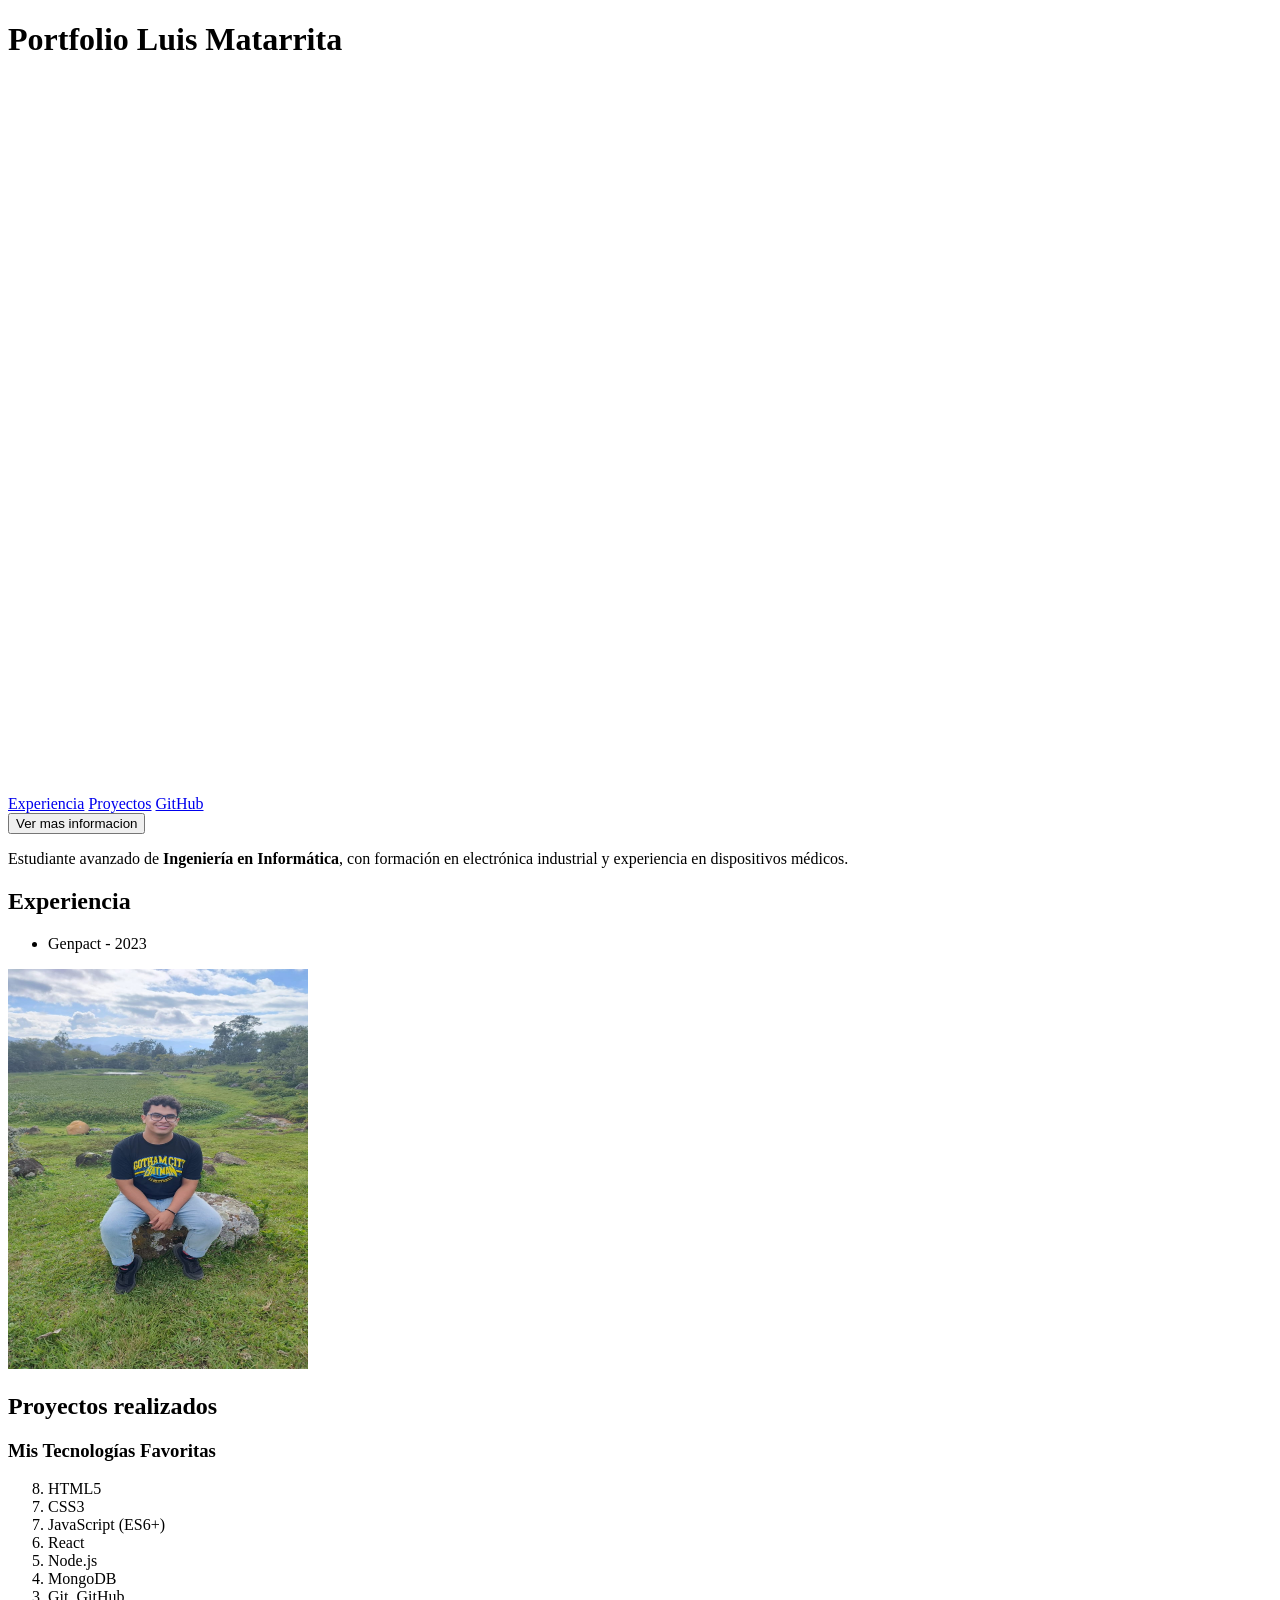
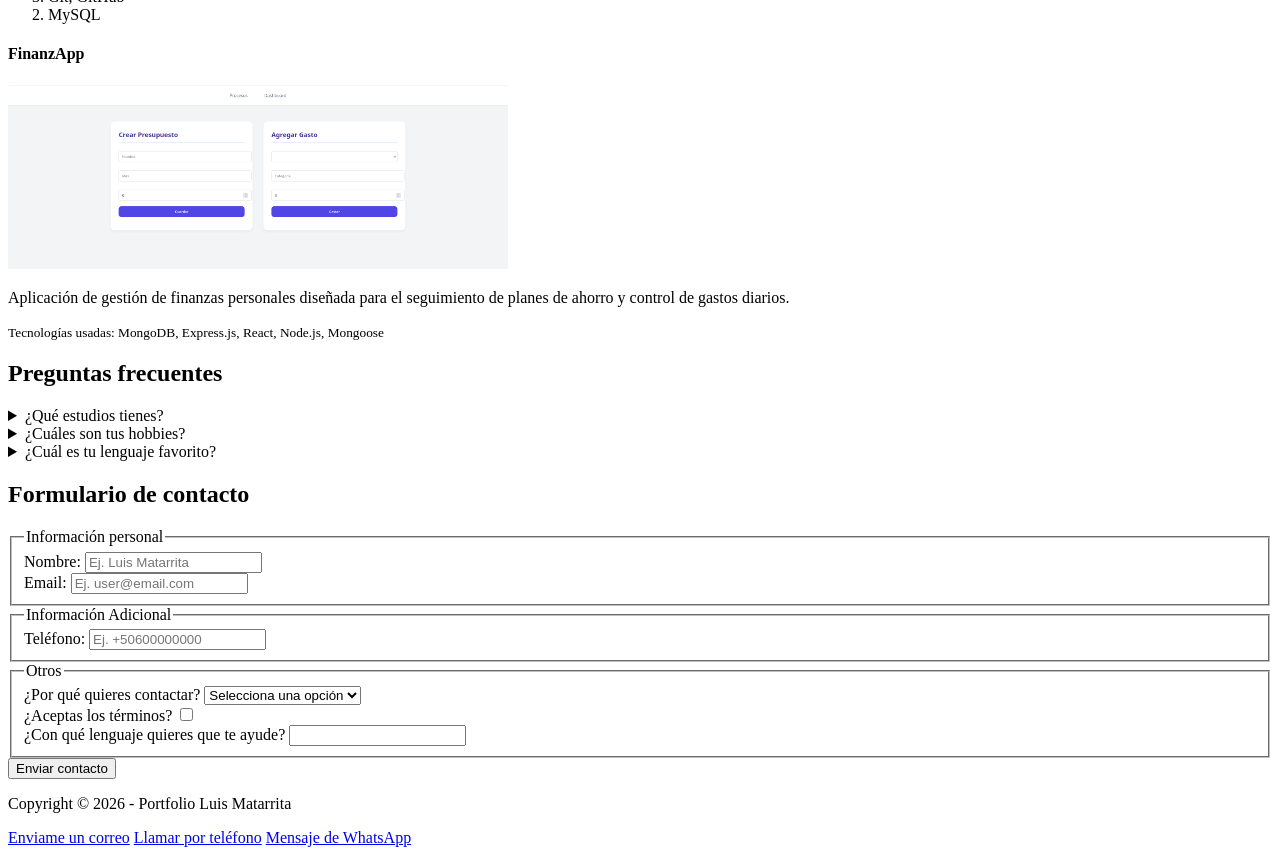
==== Proyectos/Aprendiendo-MERN/index.html @ c239dfaf "HTML Completo y estructura limpia" ====
<!DOCTYPE html>
<html lang="es"> <head>
    <meta charset="utf-8">
    <meta name="viewport" content="width=device-width, initial-scale=1.0">
    <title>Portfolio Luis Matarrita</title>
    <meta name="robots" content="index, follow">
    <meta name="theme-color" content="#009933">
    <link rel="icon" type="image/jpg" href="https://ddragon.leagueoflegends.com/cdn/img/champion/splash/Olaf_0.jpg">
    <meta name="description" content="Portfolio de Luis Matarrita, estudiante de Ingeniería Informática.">

    <meta property="og:title" content="Portfolio Full Stack Developer">
    <meta property="og:description" content="Portfolio de Luis Matarrita, estudiante de Ingeniería Informática.">
    <meta property="og:image" content="https://ddragon.leagueoflegends.com/cdn/img/champion/splash/Olaf_0.jpg">
    <meta property="og:image.alt" content="Una fotografía profesional de Luis Matarrita mirando a cámara">

    <link rel="alternate" href="https://luis.dev/en" hreflang="en-GB">
    <link rel="canonical" href="https://luis.dev">
</head>

<body>
    <header>
        <h1>Portfolio Luis Matarrita</h1>
        
        <iframe style="width: 100%; aspect-ratio:16/9;"
            src="https://www.youtube.com/embed/USDe07X90Vc" 
            title="YouTube video player" frameborder="0" 
            allow="accelerometer; autoplay; clipboard-write; encrypted-media; gyroscope; picture-in-picture; web-share" 
            allowfullscreen>
        </iframe>

        <nav>
            <a href="#experiencia">Experiencia</a>
            <a href="#proyectos">Proyectos</a>
            <a href="https://github.com/luismhdev/" target="_blank" rel="noreferrer">GitHub</a>
        </nav>
    </header> 
    
    <dialog id="modal">
        <h1>
            Sabias que puedes abrir una modal asi?
        </h1>
        <p>Y es totalmente nativo!</p>
        <button id="hide">Cerrar Modal</button>
    </dialog>

    <button id="show">Ver mas informacion</button>

    <script>

        window.show.addEventListener('click', () => {
            window.modal.showModal()
        })

         window.hide.addEventListener('click', () => {
            window.modal.close()
        })

    </script>
    
    <main>
        <p>Estudiante avanzado de <strong>Ingeniería en Informática</strong>, con formación en electrónica industrial y experiencia en dispositivos médicos.</p>

        <h2 id="experiencia">Experiencia</h2>
        <ul> 
            <li class="list-item">Genpact - 2023</li>
        </ul>

        <a download href="assets/foto-luis.jpeg">
            <img id="photo-image" width="300" height="400" 
            title="Una foto de Luis Matarrita" 
            src="assets/foto-luis.jpeg" 
            alt="Una fotografía profesional de Luis Matarrita mirando a cámara"> 
        </a>

        <h2 id="proyectos">Proyectos realizados</h2>

        <aside>
            <header>
                <h3>Mis Tecnologías Favoritas</h3>
            </header>
            <ol type="1" reversed start="8">
                <li>HTML5</li>
                <li>CSS3</li>
                <li value="7">JavaScript (ES6+)</li>
                <li>React</li>
                <li>Node.js</li>
                <li>MongoDB</li>
                <li>Git, GitHub</li>
                <li>MySQL</li>
            </ol>
        </aside>

        <section>
            <article>
                <header> 
                    <h4>FinanzApp</h4>
                    <img loading="lazy" width="500" src="assets/FinanzAppLite.png" alt="Captura de FinanzApp">
                </header>
                <p>Aplicación de gestión de finanzas personales diseñada para el seguimiento de planes de ahorro y control de gastos diarios.</p>
                <footer>
                    <small>Tecnologías usadas: MongoDB, Express.js, React, Node.js, Mongoose</small>
                </footer>
            </article>
        </section>

        <section>
            <h2>Preguntas frecuentes</h2>
            <details>
                <summary>¿Qué estudios tienes?</summary>
                <p>Estudié en Universidad Florencio del Castillo una Ingeniería en Informática y además tengo un técnico medio en Electrónica Industrial.</p>
            </details>
            <details>
                <summary>¿Cuáles son tus hobbies?</summary>
                <p>Me interesa el mundo de los videojuegos, hacer deporte (especialmente natación) y me gusta la lectura.</p>
            </details>
            <details>
                <summary>¿Cuál es tu lenguaje favorito?</summary>
                <p>Mi lenguaje favorito es JavaScript, es muy versátil y permite realizar todo tipo de proyectos.</p>
            </details>
        </section>

        <section>
            <h2>Formulario de contacto</h2>
            <form method="post" action="/">
                <fieldset>
                    <legend>Información personal</legend>
                    <div> 
                        <label for="user-name">Nombre:</label>
                        <input type="text" id="user-name" name="name" placeholder="Ej. Luis Matarrita" required>
                    </div>
                    <div>
                        <label for="user-email">Email:</label>
                        <input type="email" id="user-email" name="email" placeholder="Ej. user@email.com" required>
                    </div>
                </fieldset>

                <fieldset>
                    <legend>Información Adicional</legend>
                    <label for="user-tel">Teléfono:</label>
                    <input type="tel" id="user-tel" name="Telefono" placeholder="Ej. +50600000000" required>
                </fieldset>

                <fieldset>
                    <legend>Otros</legend>
                    <div>
                        <label for="why">¿Por qué quieres contactar?</label>
                        <select name="why" id="why">
                            <option value="1">Selecciona una opción</option>
                            <option value="2">Trabajo</option>
                            <option value="3">Duda</option>
                            <option value="4">Más información</option>
                        </select>
                    </div>
                    <div>
                        <label for="terms">¿Aceptas los términos?</label>
                        <input type="checkbox" id="terms" name="terms" required>
                    </div>
                    <div>
                        <datalist id="languages">
                            <option value="JavaScript"></option>
                            <option value="Python"></option>
                            <option value="Java"></option>
                            <option value="C#"></option>
                        </datalist>
                        <label>
                            ¿Con qué lenguaje quieres que te ayude?
                            <input list="languages" name="languages">
                        </label>
                    </div>
                </fieldset>
                <button type="submit">Enviar contacto</button>
            </form>
        </section>
    </main> <footer>
        <p>Copyright © 2026 - Portfolio Luis Matarrita</p>
        <a href="mailto:luismhdev01@gmail.com">Enviame un correo</a>
        <a href="tel:+50671876371">Llamar por teléfono</a>
        <a href="https://wa.me/+50671876371?text=Hola%20Luis">Mensaje de WhatsApp</a>
    </footer>
</body>
</html>
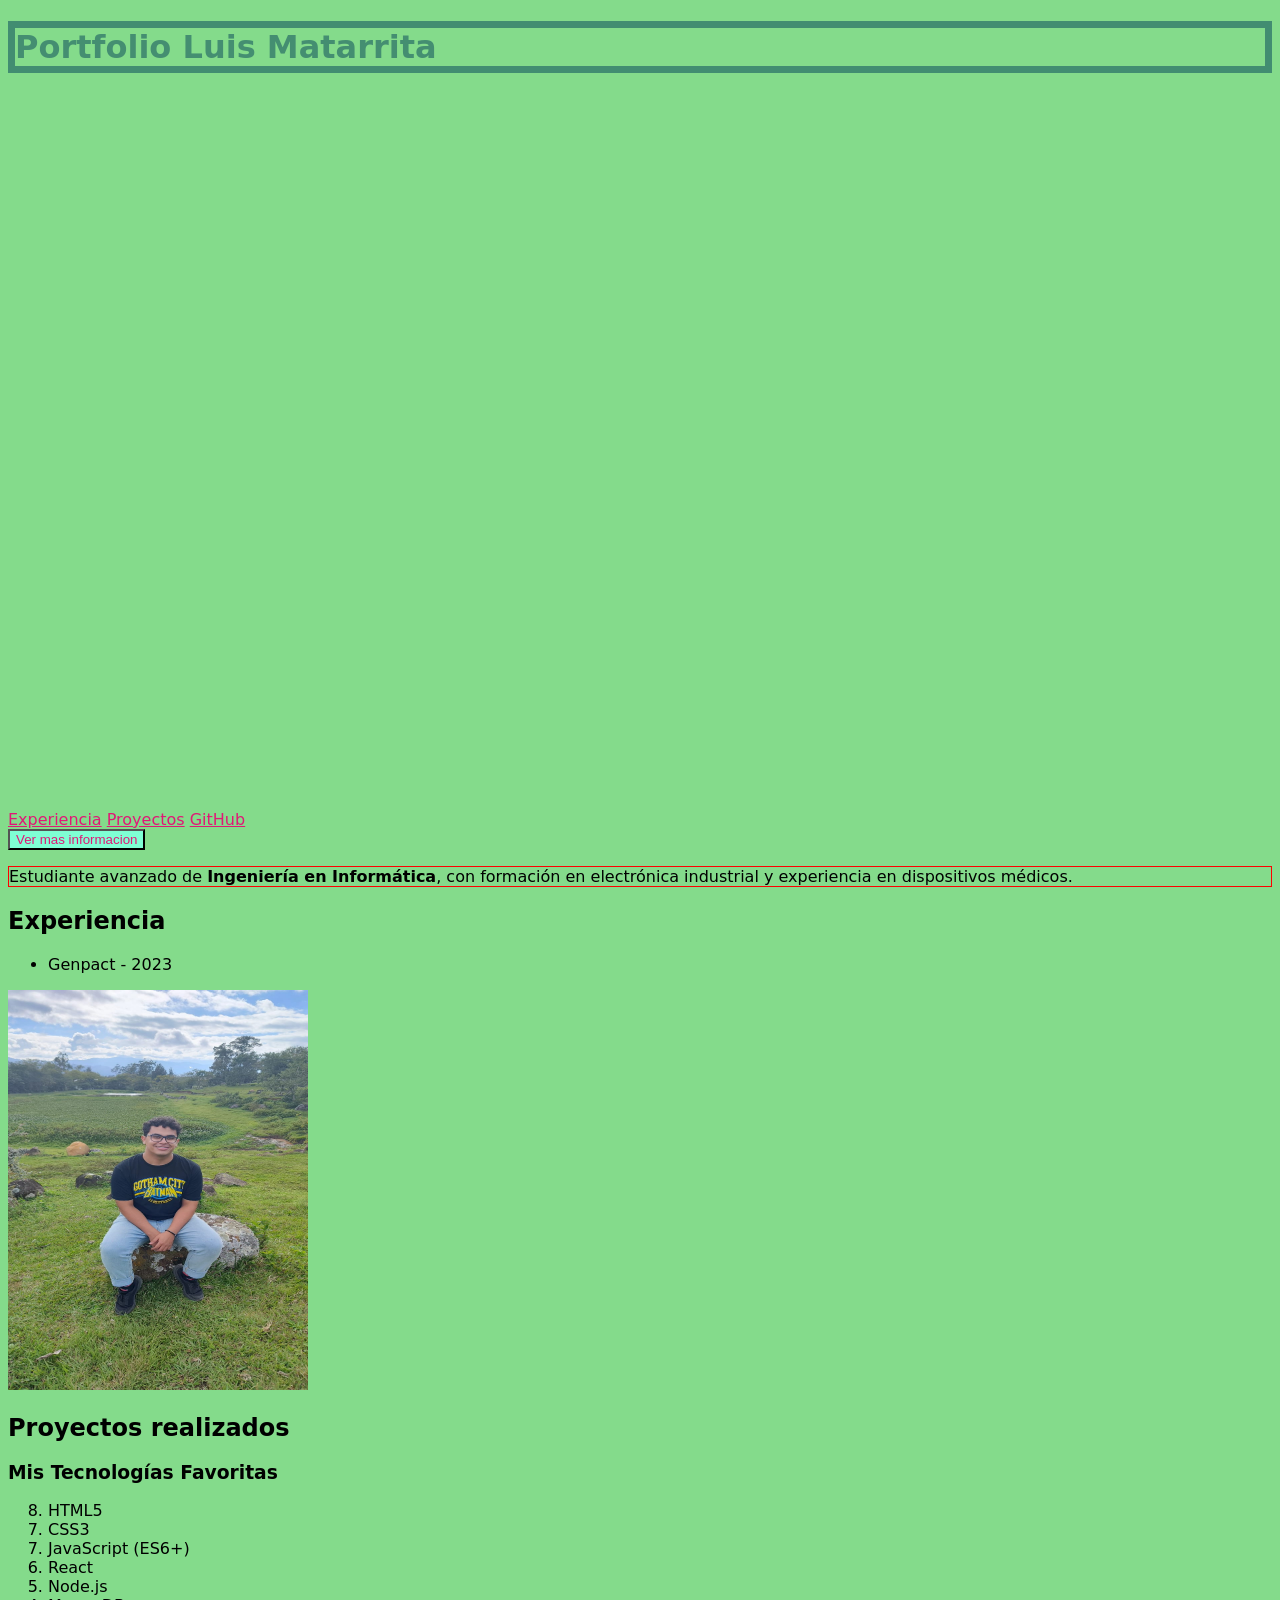
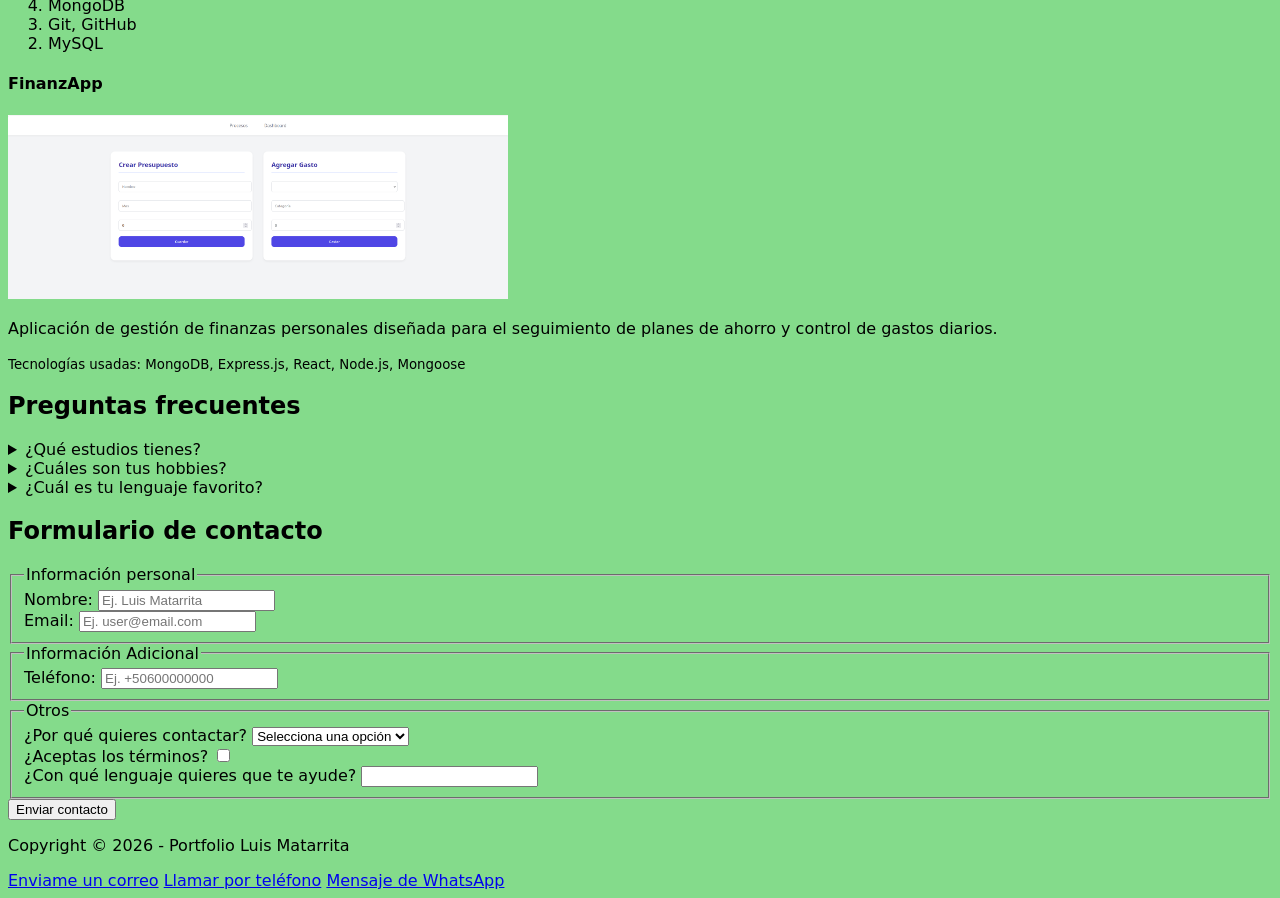
==== commit c3cda806: "Sopa de styles" ====
--- a/Proyectos/Aprendiendo-MERN/index.html
+++ b/Proyectos/Aprendiendo-MERN/index.html
@@ -1,5 +1,7 @@
 <!DOCTYPE html>
 <html lang="es"> <head>
+
+     
     <meta charset="utf-8">
     <meta name="viewport" content="width=device-width, initial-scale=1.0">
     <title>Portfolio Luis Matarrita</title>
@@ -15,6 +17,59 @@
 
     <link rel="alternate" href="https://luis.dev/en" hreflang="en-GB">
     <link rel="canonical" href="https://luis.dev">
+
+    <style>
+        h1{
+           color: rgb(3 65 88 /50%); /*Color y opasidad*/
+
+
+           border-width: 7px;
+           border-style: solid;
+           
+
+          /* color: rgba (3, 65, 88, 50%);*/
+
+
+            /*color: hsl(60, 100% 88%);*/
+
+           /*color: oklch(348 83% 44% /50%)*/
+
+            /* color: #09f*/ 
+            
+            
+               
+        }
+        body{
+           background: #84db8b;
+           font-family: system-ui, -apple-system, BlinkMacSystemFont, 'Segoe UI', Roboto, Oxygen, Ubuntu, Cantarell, 'Open Sans', 'Helvetica Neue', sans-serif;
+            
+        }
+
+        .link{
+           color: #e01876;  
+            
+        }
+
+         
+        link:active{
+           color: #2e5099;  
+           outline:3px solid #2e5099;
+            
+         }
+        #show{
+           color: #e01876; 
+           background-color: aquamarine; 
+           border: 1;
+            
+        }
+               
+        .desc{
+           border: 1px solid red;     
+            
+        }
+
+        
+    </style>
 </head>
 
 <body>
@@ -23,15 +78,15 @@
         
         <iframe style="width: 100%; aspect-ratio:16/9;"
             src="https://www.youtube.com/embed/USDe07X90Vc" 
-            title="YouTube video player" frameborder="0" 
+            title="YouTube video player" frameborder="0"  
             allow="accelerometer; autoplay; clipboard-write; encrypted-media; gyroscope; picture-in-picture; web-share" 
             allowfullscreen>
         </iframe>
 
         <nav>
-            <a href="#experiencia">Experiencia</a>
-            <a href="#proyectos">Proyectos</a>
-            <a href="https://github.com/luismhdev/" target="_blank" rel="noreferrer">GitHub</a>
+            <a class="link" href="#experiencia">Experiencia</a>
+            <a class="link" href="#proyectos">Proyectos</a>
+            <a class="link" href="https://github.com/luismhdev/" target="_blank" rel="noreferrer">GitHub</a>
         </nav>
     </header> 
     
@@ -58,7 +113,7 @@
     </script>
     
     <main>
-        <p>Estudiante avanzado de <strong>Ingeniería en Informática</strong>, con formación en electrónica industrial y experiencia en dispositivos médicos.</p>
+        <p class="desc">Estudiante avanzado de <strong>Ingeniería en Informática</strong>, con formación en electrónica industrial y experiencia en dispositivos médicos.</p>
 
         <h2 id="experiencia">Experiencia</h2>
         <ul> 
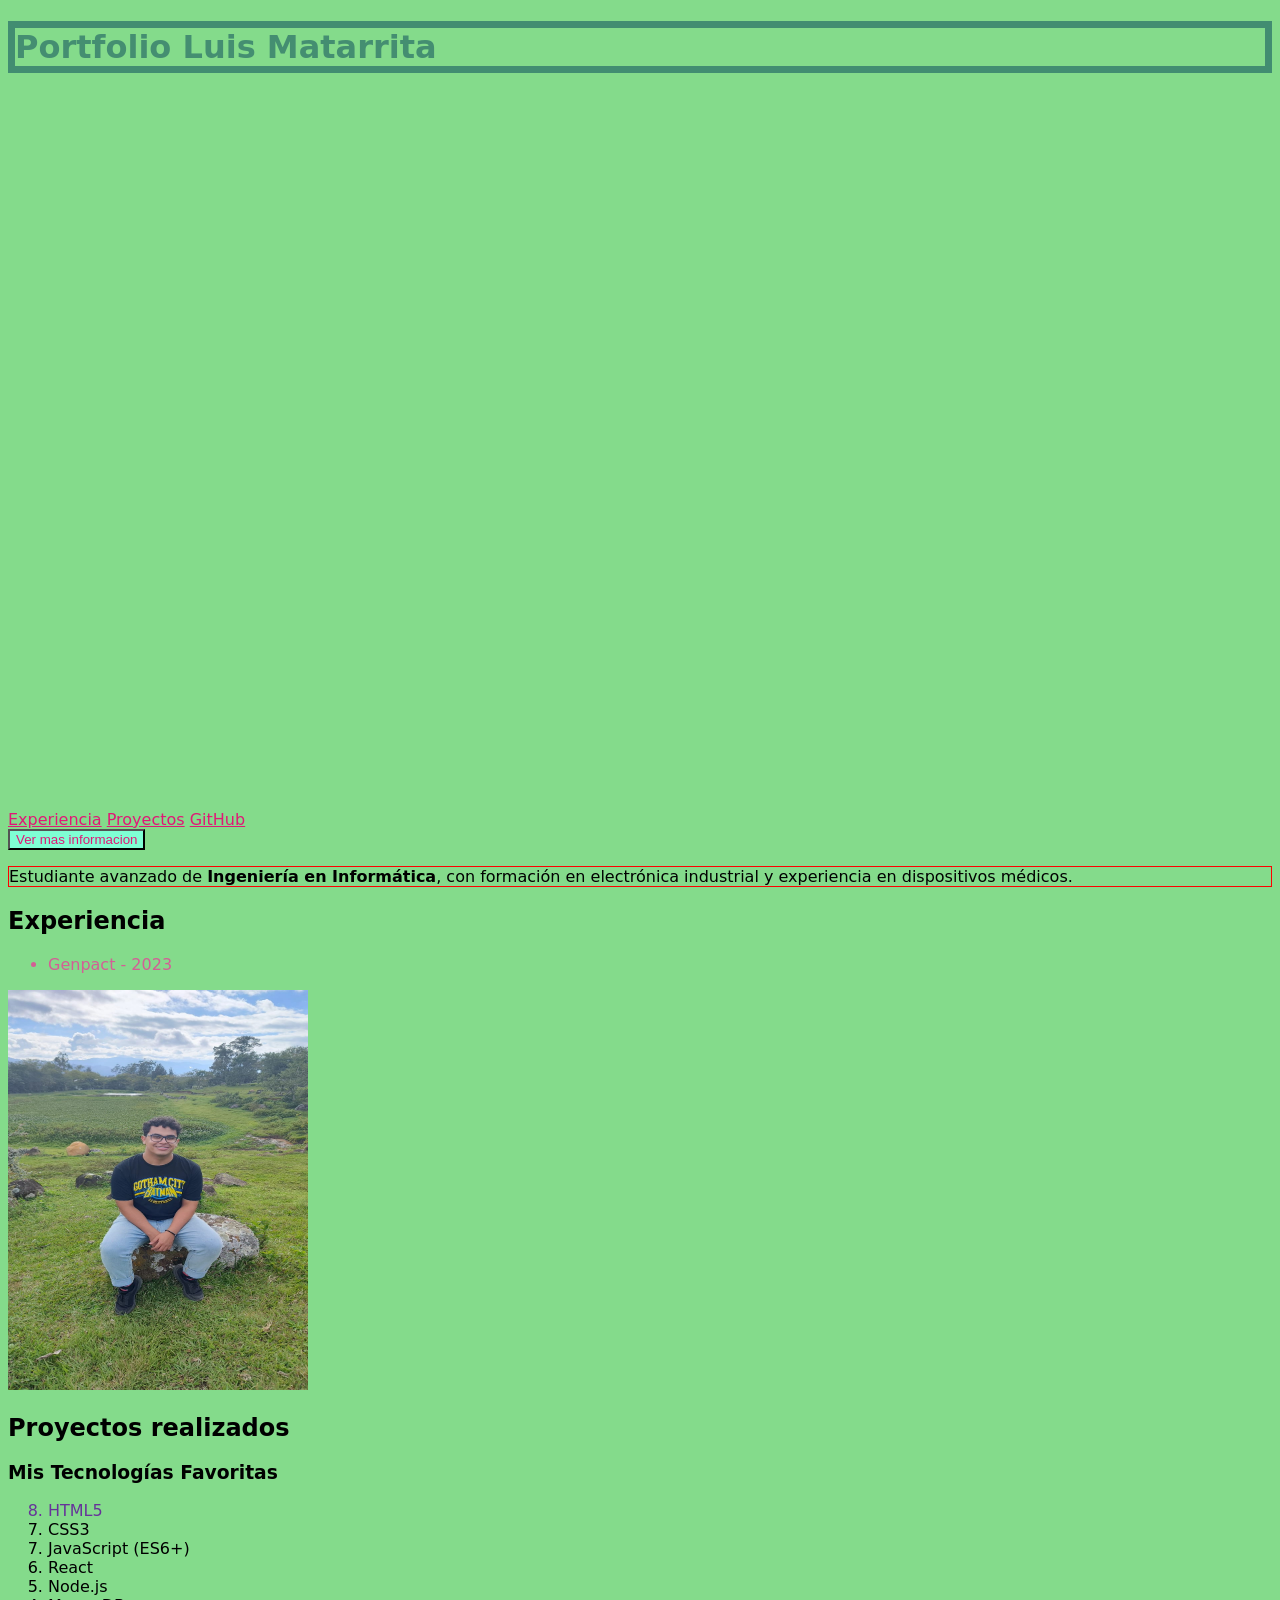
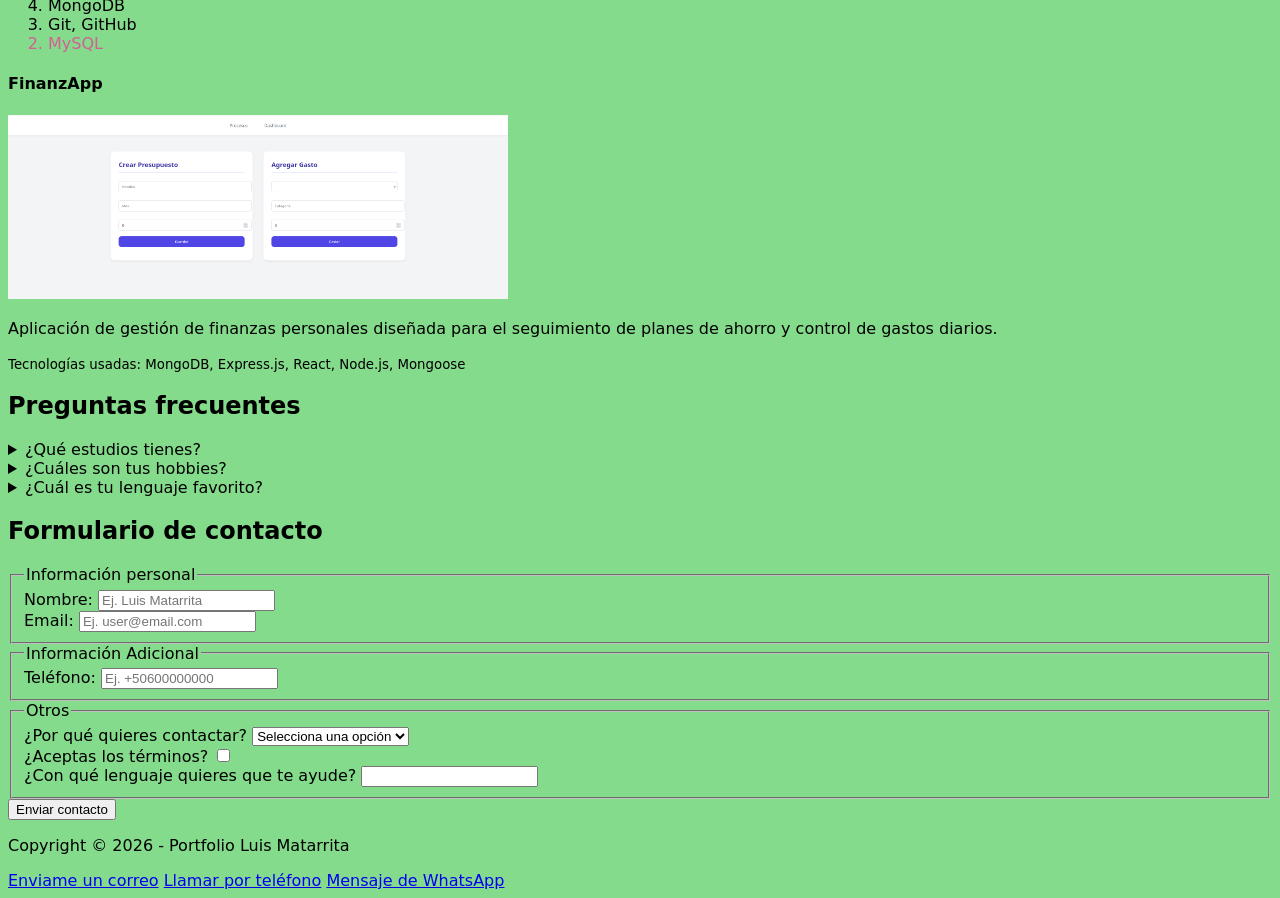
==== commit b41d729b: "msj" ====
--- a/Proyectos/Aprendiendo-MERN/index.html
+++ b/Proyectos/Aprendiendo-MERN/index.html
@@ -40,8 +40,8 @@
                
         }
         body{
-           background: #84db8b;
-           font-family: system-ui, -apple-system, BlinkMacSystemFont, 'Segoe UI', Roboto, Oxygen, Ubuntu, Cantarell, 'Open Sans', 'Helvetica Neue', sans-serif;
+            background: #84db8b;
+            font-family: system-ui, -apple-system, BlinkMacSystemFont, 'Segoe UI', Roboto, Oxygen, Ubuntu, Cantarell, 'Open Sans', 'Helvetica Neue', sans-serif;
             
         }
 
@@ -50,7 +50,11 @@
             
         }
 
-         
+         .link:hover{
+           color: #2e5099;  
+           outline:3px solid #2e5099;
+            
+        }
         link:active{
            color: #2e5099;  
            outline:3px solid #2e5099;
@@ -65,6 +69,20 @@
                
         .desc{
            border: 1px solid red;     
+            
+        }
+        /*input:focus{
+           border: 8px solid rgb(31, 22, 160);     
+            
+        }*/
+
+         li:first-child{     
+           color: rebeccapurple   
+            
+        }
+
+         li:last-child{
+           color: rgb(211, 95, 149)   
             
         }
 
